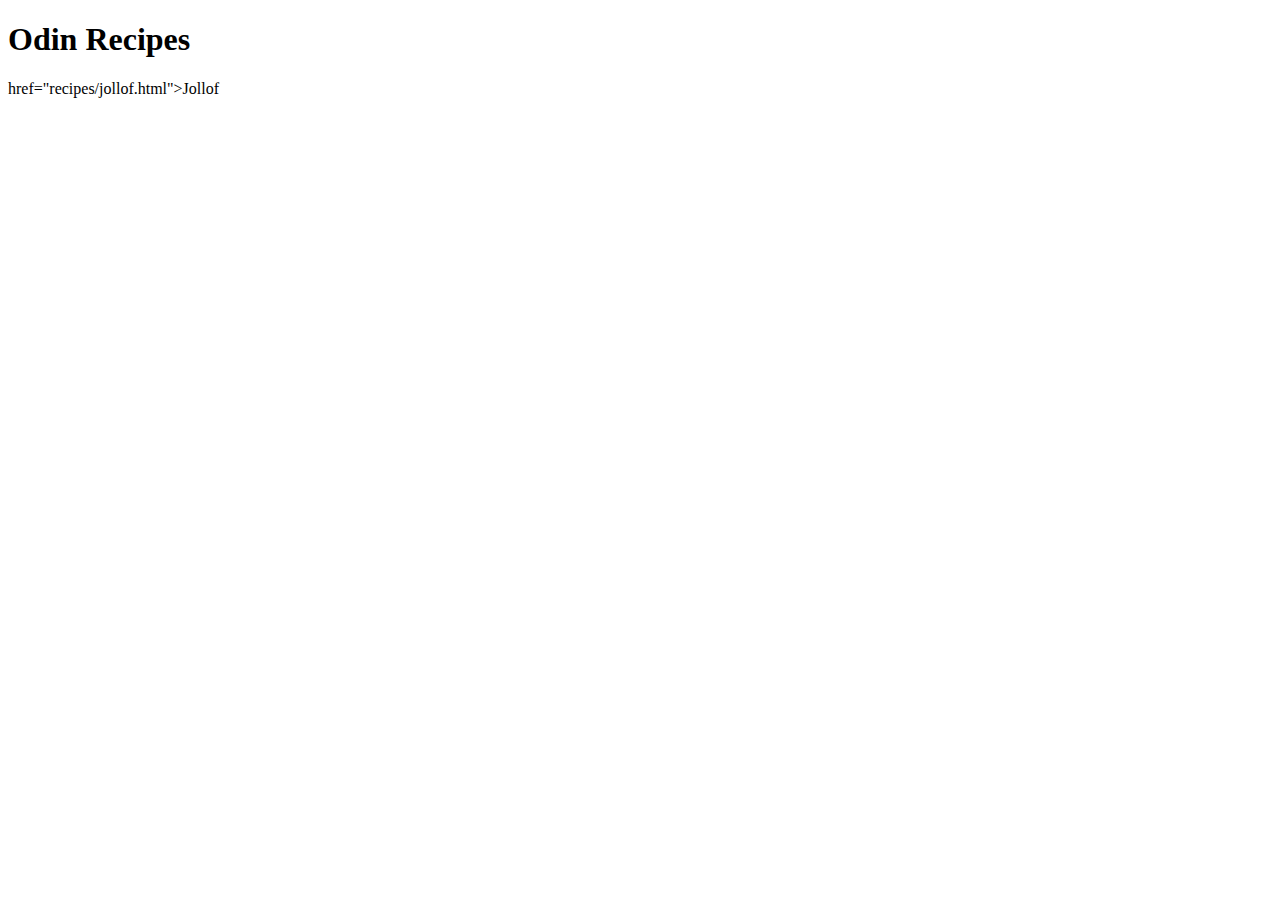
==== index.html @ a5a33fc5 "Added my first jollof recipe page" ====
<!DOCTYPE html>
<html lang="en">
<head>
    <meta charset="UTF-8">
    <meta http-equiv="X-UA-Compatible" content="IE=edge">
    <meta name="viewport" content="width=device-width, initial-scale=1.0">
    <title>Document</title>
</head>
<body>
    <h1>Odin Recipes</h1>
    href="recipes/jollof.html">Jollof</a>
</body>
</html>
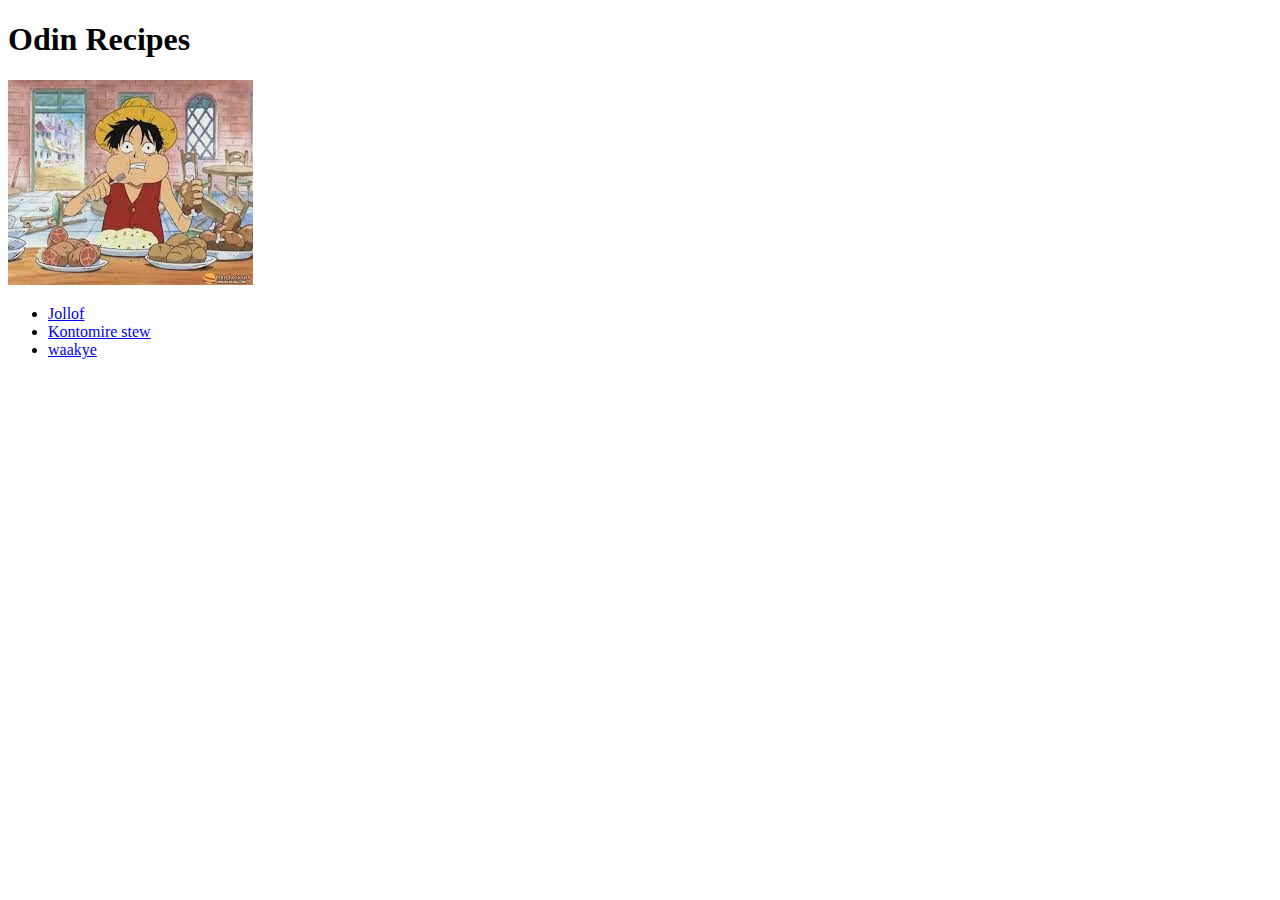
==== commit 110e9d18: "Added all my recipe pages including images" ====
--- a/index.html
+++ b/index.html
@@ -8,6 +8,15 @@
 </head>
 <body>
     <h1>Odin Recipes</h1>
-    href="recipes/jollof.html">Jollof</a>
+    <div>
+        <img src="Unknown1.jpeg" alt="waakye">
+    </div>
+
+    <ul>
+        <li><a href="recipes/jollof.html">Jollof</a></li>
+        <li><a href="recipes/kontomire.html">Kontomire stew</a></li>
+        <li><a href="recipes/waakye.html">waakye</a></li>
+    </ul>
+    
 </body>
 </html>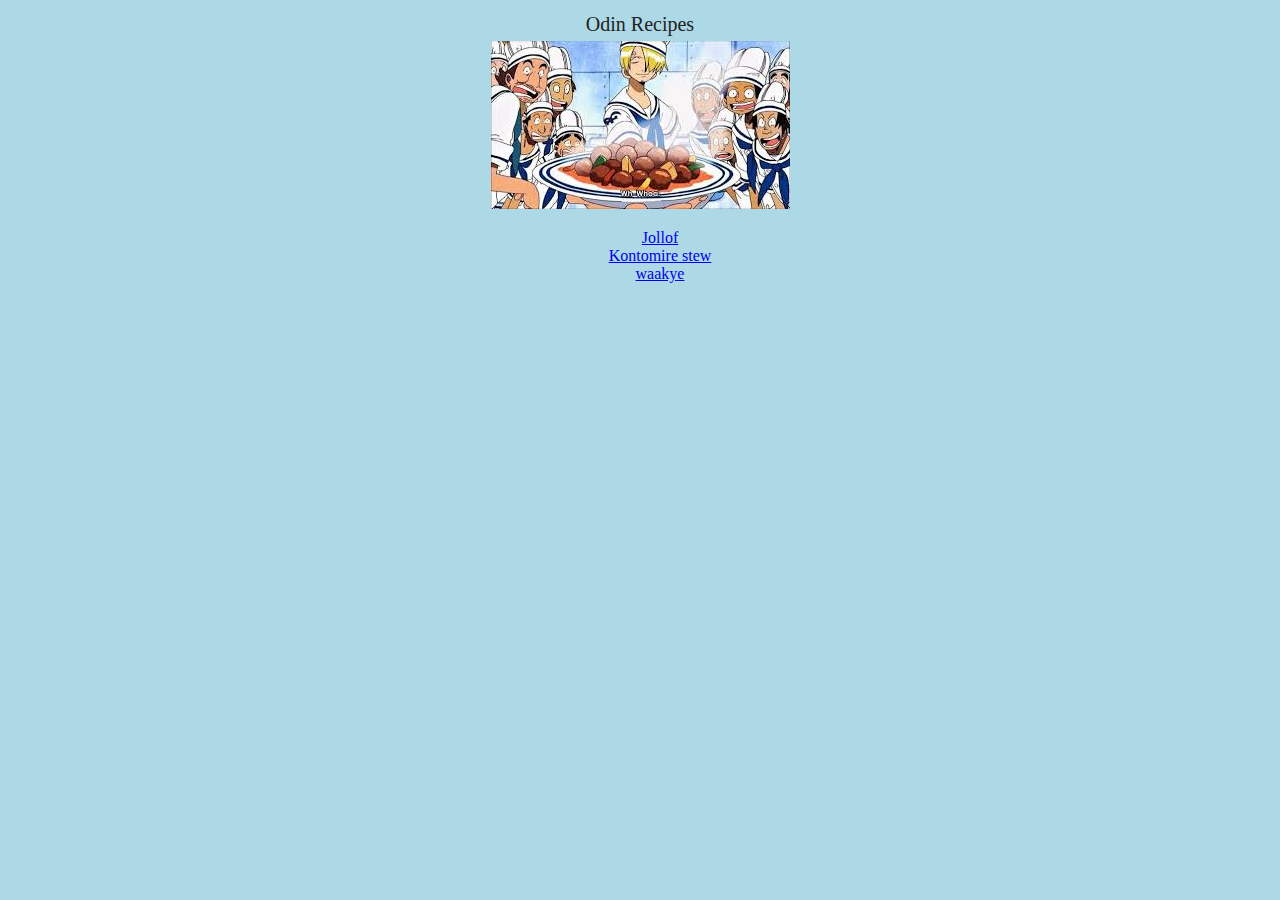
==== commit 40ff2d0f: "Added css files to my index and recipe html" ====
--- a/index.html
+++ b/index.html
@@ -5,11 +5,12 @@
     <meta http-equiv="X-UA-Compatible" content="IE=edge">
     <meta name="viewport" content="width=device-width, initial-scale=1.0">
     <title>Document</title>
+  <link rel="stylesheet" href="./styles.css">
 </head>
 <body>
     <h1>Odin Recipes</h1>
     <div>
-        <img src="Unknown1.jpeg" alt="waakye">
+        <img src="imagges.png" alt="intro pic">
     </div>
 
     <ul>
--- a/styles.css
+++ b/styles.css
@@ -0,0 +1,40 @@
+h1 {
+    text-align: center;
+    font-size: 20px;
+    font-weight: 300;
+    color: #222;
+    margin-bottom: 5px;
+}
+
+ div {
+    display: block;
+  margin-left: auto;
+  margin-right: auto;
+  text-align: center;
+  margin-top: auto;
+  height: auto;
+  width: 500px;
+  
+}
+
+ul li {
+    text-align: center;
+    display: block;
+    margin-left: auto;
+    margin-right: auto;
+    width: 50%;
+    margin-top: auto;
+}
+
+body {
+    background-color: lightblue;
+     
+}
+
+p {
+    color: aquamarine;
+    font-size: 20px;
+    font-weight: bold;
+
+}
+
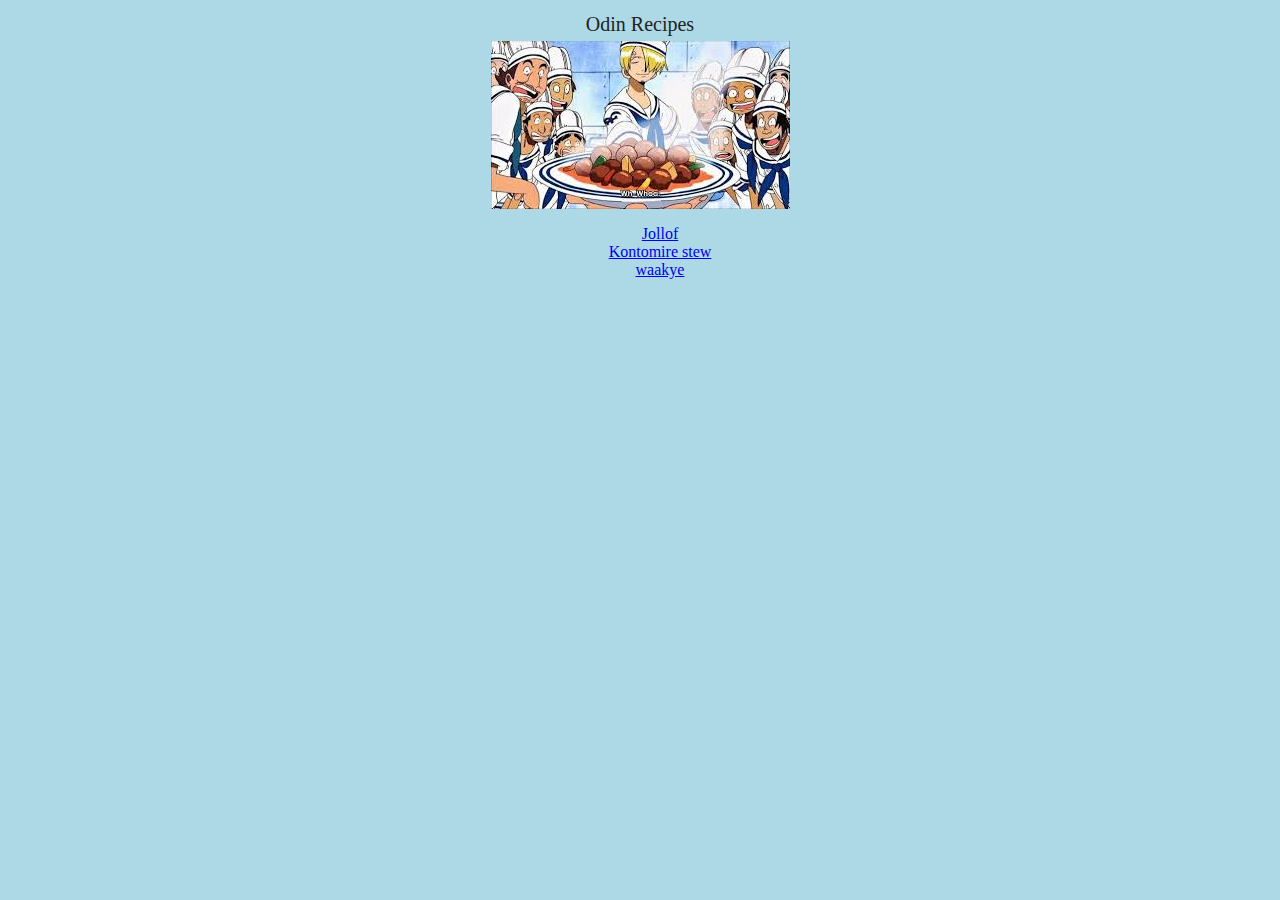
==== commit 21015fb2: "edited my recipe.css to show the recipes preperation numberd" ====
--- a/index.html
+++ b/index.html
@@ -9,9 +9,9 @@
 </head>
 <body>
     <h1>Odin Recipes</h1>
-    <div>
+    
         <img src="imagges.png" alt="intro pic">
-    </div>
+    
 
     <ul>
         <li><a href="recipes/jollof.html">Jollof</a></li>
--- a/styles.css
+++ b/styles.css
@@ -6,15 +6,15 @@
     margin-bottom: 5px;
 }
 
- div {
-    display: block;
+ img {
+  display: block;
   margin-left: auto;
   margin-right: auto;
   text-align: center;
   margin-top: auto;
   height: auto;
-  width: 500px;
-  
+  width: auto;
+  display: flexbox;
 }
 
 ul li {
@@ -31,10 +31,6 @@
      
 }
 
-p {
-    color: aquamarine;
-    font-size: 20px;
-    font-weight: bold;
 
-}
 
+
